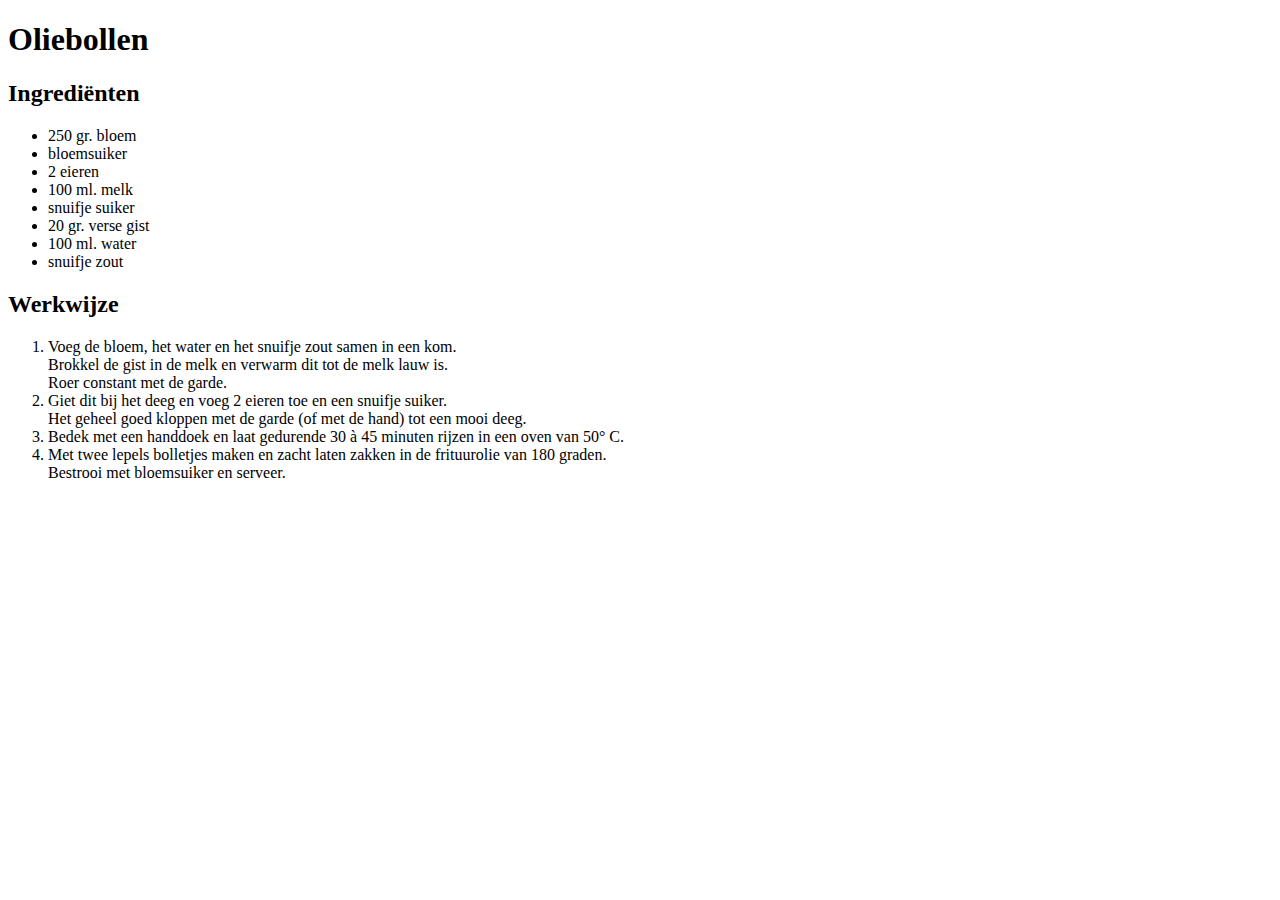
==== oliebollen.html @ 48e7e891 "met HTML bestanden" ====
<!DOCTYPE html>
<html>
<head>
<meta charset="UTF-8">
<title>Oliebollen</title>
</head>
<body>
<h1>Oliebollen</h1>
<h2>Ingrediënten</h2>
<ul>
<li>250 gr. bloem</li>
<li>bloemsuiker</li>
<li>2 eieren</li>
<li>100 ml. melk</li>
<li>snuifje suiker</li>
<li>20 gr. verse gist</li>
<li>100 ml. water</li>
<li>snuifje zout</li>
</ul>
<h2>Werkwijze</h2>
<ol>
<li>Voeg de bloem, het water en het snuifje zout samen in een kom.<br>
Brokkel de gist in de melk en verwarm dit tot de melk lauw is.<br>
Roer constant met de garde.</li>
<li>Giet dit bij het deeg en voeg 2 eieren toe en een snuifje suiker.<br>
Het geheel goed kloppen met de garde (of met de hand) tot een mooi deeg.</li>
<li>Bedek met een handdoek en laat gedurende 30 à 45 minuten rijzen in een oven van 50° C.</li>
<li>Met twee lepels bolletjes maken en zacht laten zakken in de frituurolie van 180 graden.<br>
Bestrooi met bloemsuiker en serveer.</li>
</ol>
</body>
</html>
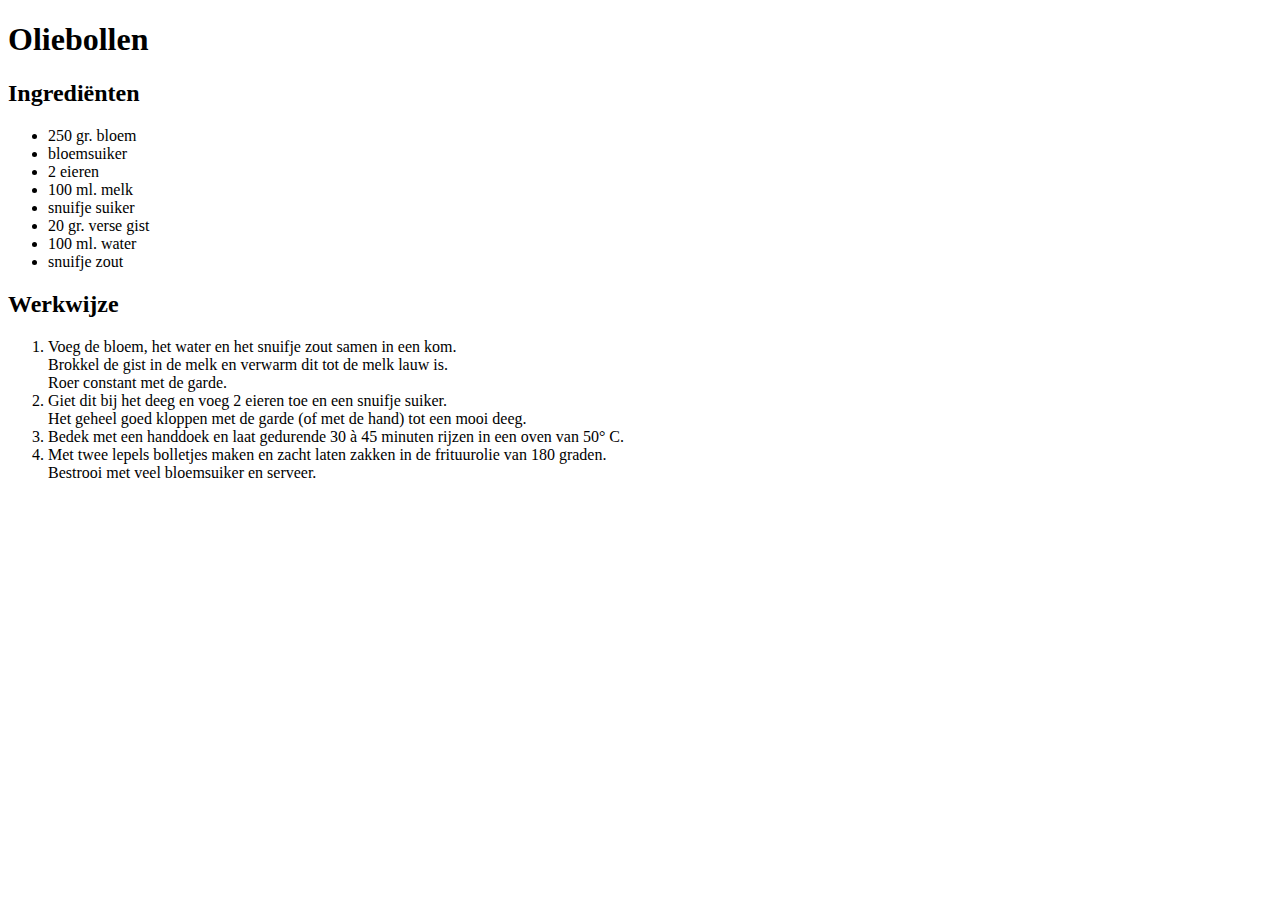
==== commit bb930bf8: "oliebollen met veel bloemsuiker" ====
--- a/oliebollen.html
+++ b/oliebollen.html
@@ -26,7 +26,7 @@
 Het geheel goed kloppen met de garde (of met de hand) tot een mooi deeg.</li>
 <li>Bedek met een handdoek en laat gedurende 30 à 45 minuten rijzen in een oven van 50° C.</li>
 <li>Met twee lepels bolletjes maken en zacht laten zakken in de frituurolie van 180 graden.<br>
-Bestrooi met bloemsuiker en serveer.</li>
+Bestrooi met veel bloemsuiker en serveer.</li>
 </ol>
 </body>
 </html>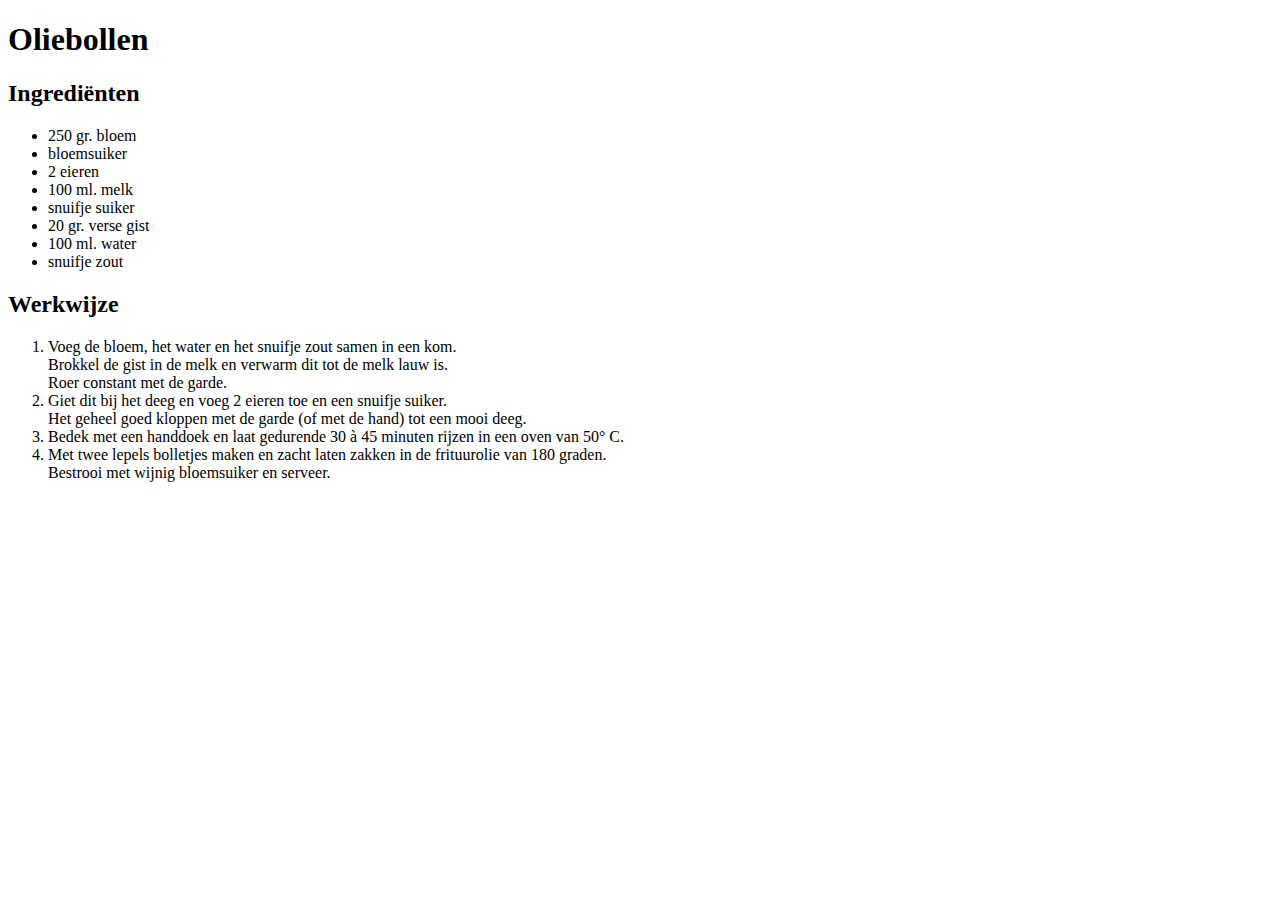
==== commit 7aaf434c: "oliebollen met wijnig bloemsuiker" ====
--- a/oliebollen.html
+++ b/oliebollen.html
@@ -26,7 +26,7 @@
 Het geheel goed kloppen met de garde (of met de hand) tot een mooi deeg.</li>
 <li>Bedek met een handdoek en laat gedurende 30 à 45 minuten rijzen in een oven van 50° C.</li>
 <li>Met twee lepels bolletjes maken en zacht laten zakken in de frituurolie van 180 graden.<br>
-Bestrooi met veel bloemsuiker en serveer.</li>
+Bestrooi met wijnig bloemsuiker en serveer.</li>
 </ol>
 </body>
 </html>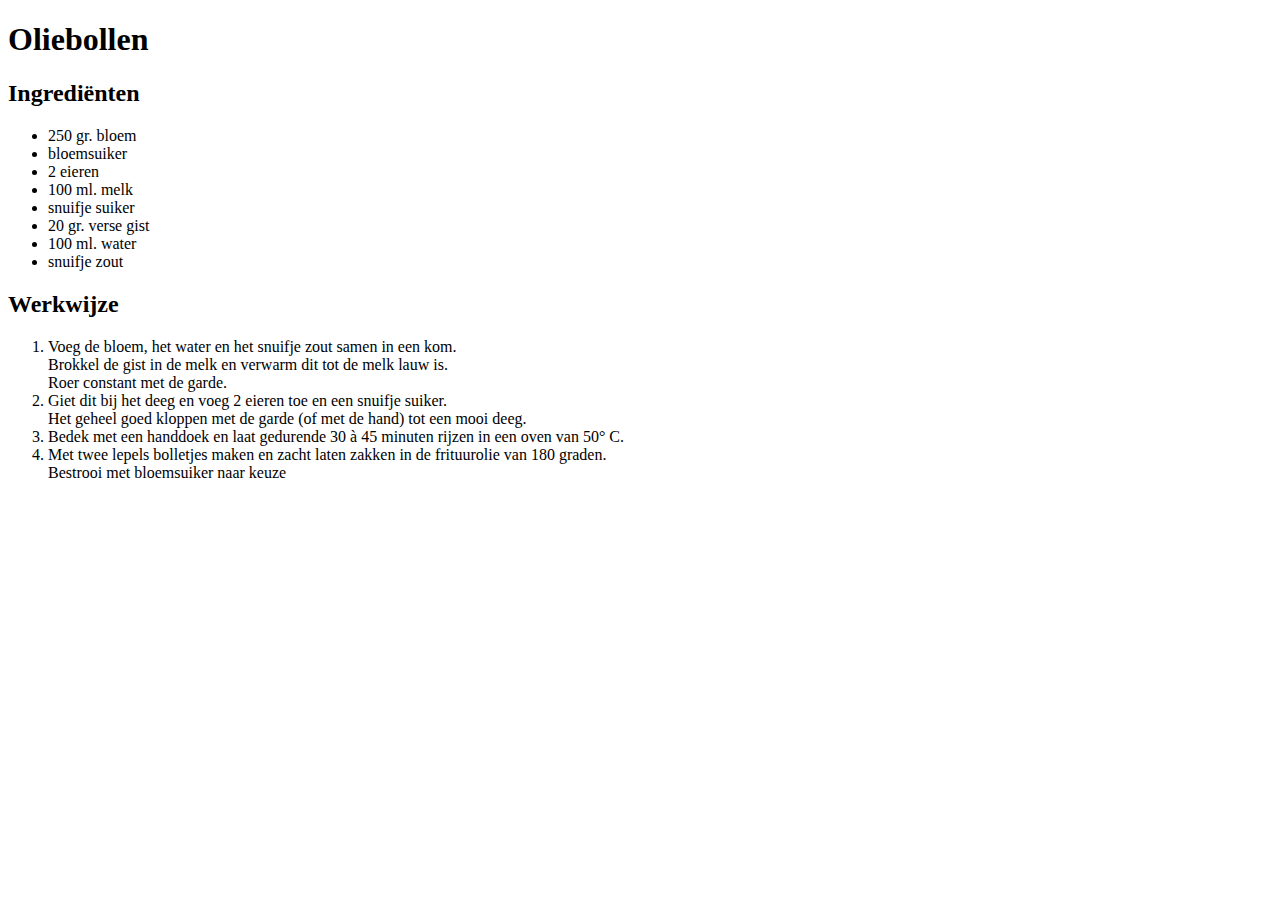
==== commit db5accc5: "oliebollen met bloemsuiker naar keuze" ====
--- a/oliebollen.html
+++ b/oliebollen.html
@@ -26,7 +26,8 @@
 Het geheel goed kloppen met de garde (of met de hand) tot een mooi deeg.</li>
 <li>Bedek met een handdoek en laat gedurende 30 à 45 minuten rijzen in een oven van 50° C.</li>
 <li>Met twee lepels bolletjes maken en zacht laten zakken in de frituurolie van 180 graden.<br>
-Bestrooi met wijnig bloemsuiker en serveer.</li>
+Bestrooi met bloemsuiker naar keuze
+</li>
 </ol>
 </body>
 </html>